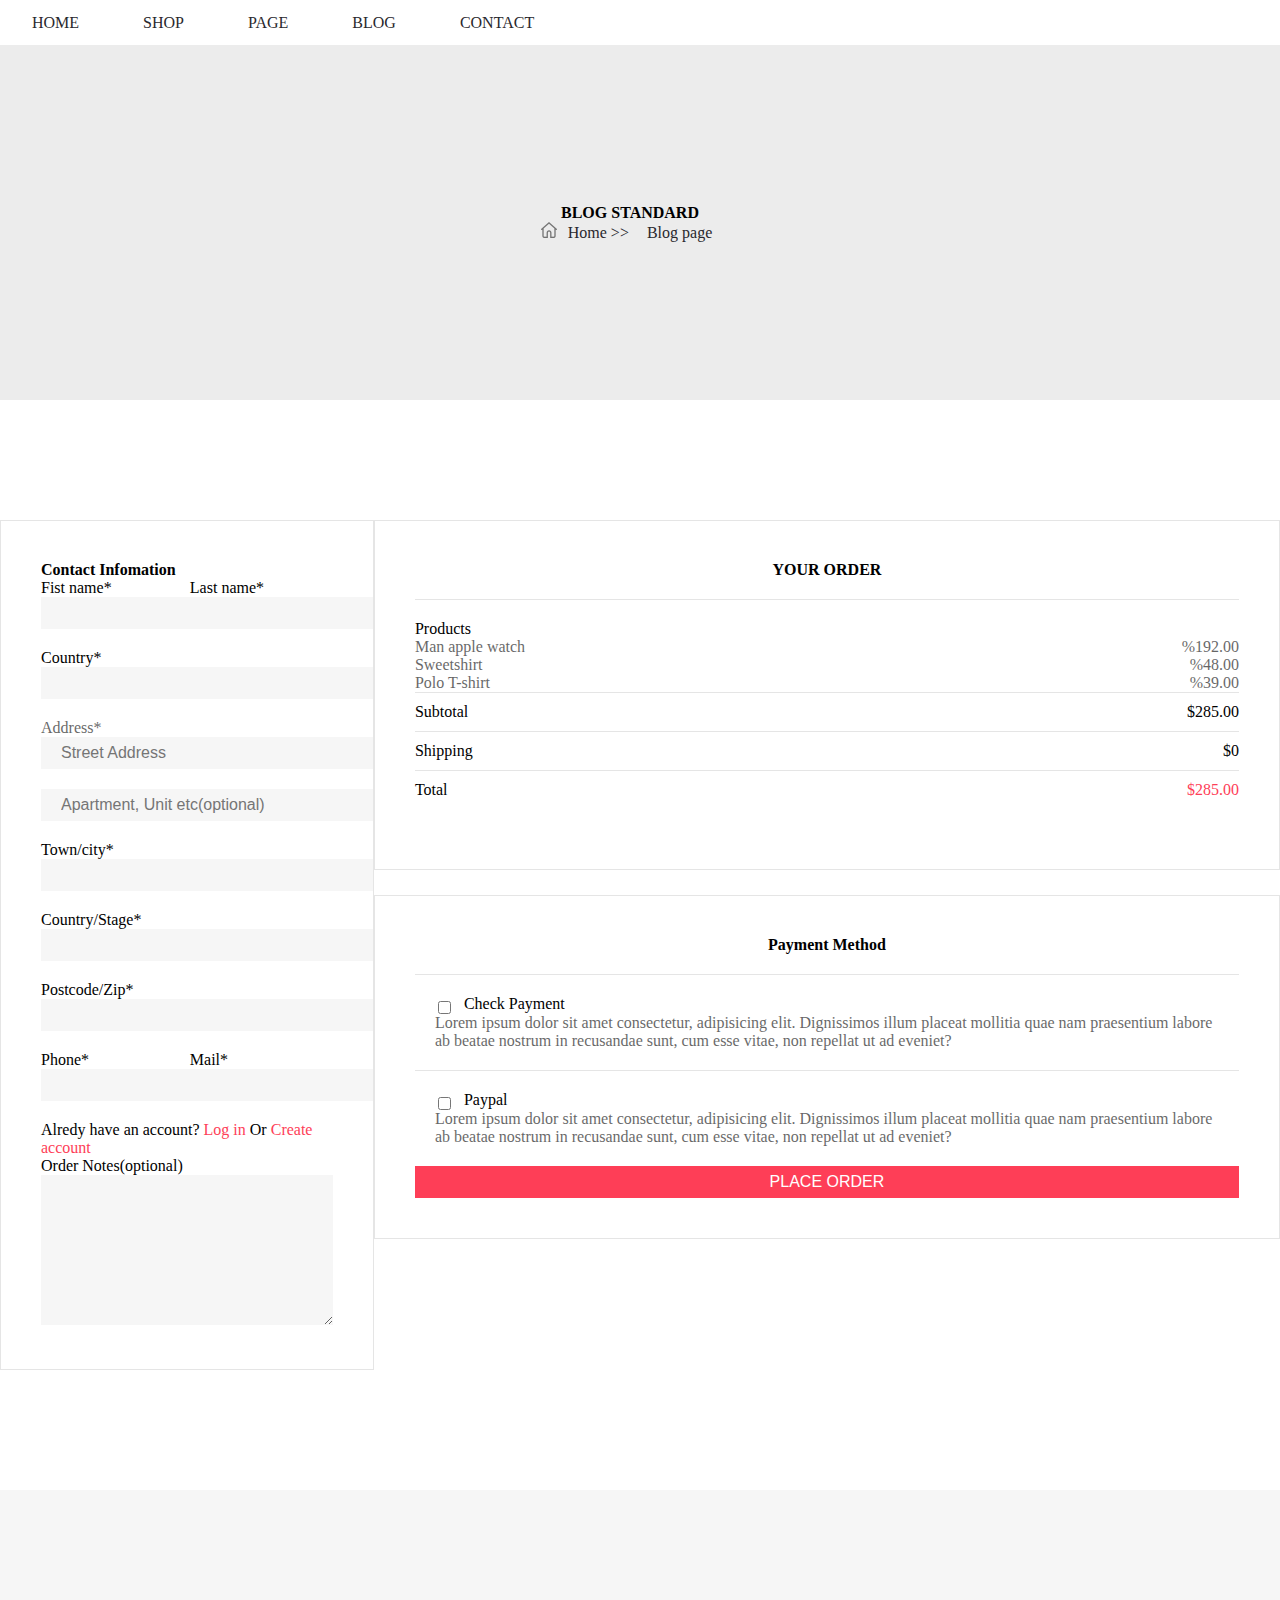
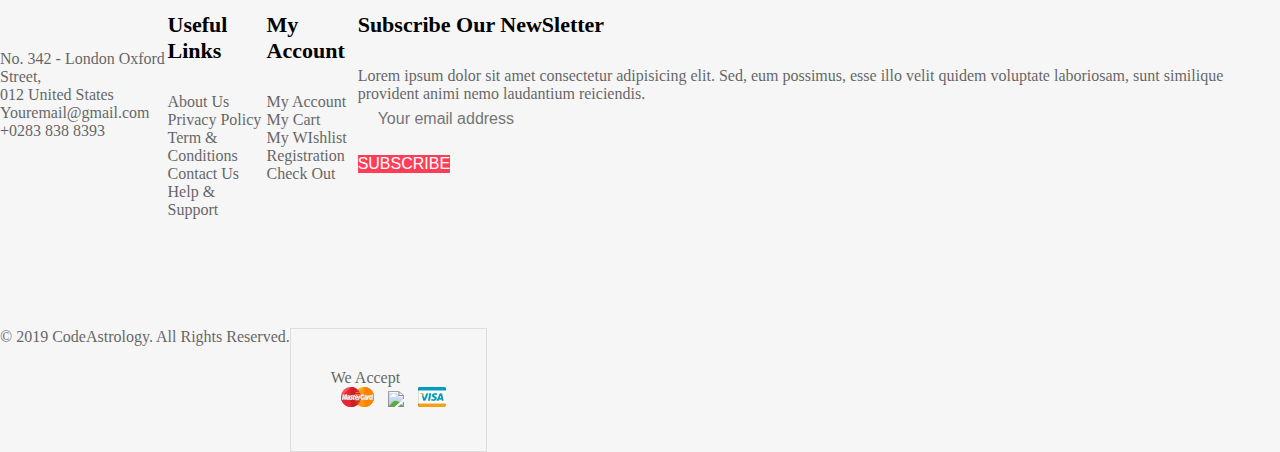
==== 16_checkout.html @ 1a3402bc "sap xong roi" ====
<!DOCTYPE html>
<html lang="en">
<head>
    <meta charset="UTF-8">
    <meta http-equiv="X-UA-Compatible" content="IE=edge">
    <meta name="viewport" content="width=device-width, initial-scale=1.0">
    <title>Document</title>
    <link rel="stylesheet" href="template05/css/bootstrap.min.css">
	<link rel="stylesheet" href="template05/css/style16.css">
</head>
<body>
    <!DOCTYPE html>
<html lang="en">
<head>
    <meta charset="UTF-8">
    <meta http-equiv="X-UA-Compatible" content="IE=edge">
    <meta name="viewport" content="width=device-width, initial-scale=1.0">
    <title>Document</title>
    <link rel="stylesheet" href="template05/css/bootstrap.min.css">
	<link rel="stylesheet" href="template05/css/style16.css">
</head>
<body>
    <div class="wrap">
        <header>
			<div class="container">
				<div class="row">
					<div class="col-2">
						<img src="template05/img/icon/logo.png" alt="">
					</div>
					<div class="col-8">
						<nav>
							<ul class="main-menu justify-content-center">
								<li><a class="menu-text" href="">HOME</a></li>
								<li><a class="menu-text" href="">SHOP</a></li>
								<li><a class="menu-text" href="">PAGE</a></li>
								<li><a class="menu-text" href="">BLOG</a></li>
								<li><a class="menu-text" href="">CONTACT</a></li>
							</ul>
						</nav>
					</div>
                    <div class="col-2">
						<nav>
							<ul class="main-menu">
								<li><a class="menu-img" href=""><img src="template05/img/icon/user.png" alt=""></a></li>
								<li><a class="menu-img" href=""><img src="template05/img/icon/search.png" alt=""></a></li>
								<li><a class="menu-img" href=""><img src="template05/img/icon/heart_icon.png" alt=""></a></li>
								<li><a class="menu-img" href=""><img src="template05/img/icon/cart_icon.png" alt=""></a></li>
							</ul>
						</nav>
					</div>
				</div>
				<div class="banner">
					<div class="overlay">
                        <h1>BLOG STANDARD</h1>
                        <div class="home">
                            <img src="template05/img/icon/home_icon.png" alt="">
                            <a href="">Home    >>    <a href="">Blog page</a></a>
                        </div>
                    </div>
				</div>
			</div>
		</header>
        <div class="main">
            <div class="container">
                <div class="row">
                    <div class="col-8">
                        <div class="contact-info">
                            <h4>Contact Infomation</h4>
                            <div class="first-name">
                                <div class="col-6">
                                    <div class="first">
                                        <p>Fist name*</p>
                                        <input type="text" name="" id="">
                                    </div>
                                </div>
                                <div class="col-6">
                                    <div class="last-name">
                                        <p>Last name*</p>
                                        <input type="text" name="" id="">
                                    </div>
                                </div>
                            </div>
                            <div class="country">
                                <p>Country*</p>
                                <input type="text">
                            </div>
                            <div class="address">
                                <p>Address*</p>
                                <input type="text" placeholder="Street Address">
                                <input type="text" name="" id="" placeholder="Apartment, Unit etc(optional)">
                            </div>
                            <div class="Town">
                                <p>Town/city*</p>
                                <input type="text" name="" id="">
                            </div>
                            <div class="Country">
                                <p>Country/Stage*</p>
                                <input type="text">
                            </div>
                            <div class="post">
                                <p>Postcode/Zip*</p>
                                <input type="text">
                            </div>
                            <div class="phone">
                                <div class="col-6">
                                    <div class="phone1">
                                        <p>Phone*</p>
                                        <input type="text" name="" id="">
                                    </div>
                                </div>
                                <div class="col-6">
                                    <div class="mail">
                                        <p>Mail*</p>
                                        <input type="text" name="" id="">
                                    </div>
                                </div>
                            </div>
                            <div class="login">
                                <p>Alredy have an account? <a href="">Log in</a> Or <a href="">Create account</a></p>
                            </div>
                            <div class="Order">
                                <p>Order Notes(optional)</p>
                                <textarea name="" id=""  rows="10"></textarea>
                            </div>
                        </div>
                    </div>
                    <div class="col-4">
                        <div class="your-order">
                            <div class="your-product">
                                <div class="title-order">
                                    <h4>YOUR ORDER</h4>
                                </div>
                                <div class="product-man">
                                    <p>Products</p>
                                    <div class="man-apple">
                                        <div class="man-watch">
                                            <p>Man apple watch</p>
                                            <p>%192.00</p>
                                        </div>
                                        <div class="man-watch">
                                            <p>Sweetshirt</p>
                                            <p>%48.00</p>
                                        </div>
                                        <div class="man-watch">
                                            <p>Polo T-shirt</p>
                                            <p>%39.00</p>
                                        </div>
                                    </div>
                                    <div class="subt">
                                        <p>Subtotal</p>
                                        <p>$285.00</p>
                                    </div>
                                    <div class="ship">
                                        <p>Shipping</p>
                                        <p>$0</p>
                                    </div>
                                    <div class="tot">
                                        <p>Total</p>
                                        <p style="color: #fe3e57;">$285.00</p>
                                    </div>
                                </div>
                            </div>
                            <div class="payment">
                                <div class="title-payment">
                                    <h4>Payment Method</h4>
                                </div>
                                <div class="check">
                                    <div class="check1">
                                        <input type="checkbox" name="" id="">
                                        <p>Check Payment</p>
                                    </div>
                                    <div class="nd">
                                        <p>Lorem ipsum dolor sit amet consectetur, adipisicing elit. Dignissimos illum placeat mollitia quae nam praesentium labore ab beatae nostrum in recusandae sunt, cum esse vitae, non repellat ut ad eveniet?</p>
                                    </div>
                                </div>
                                <div class="check2">
                                    <div class="check1">
                                        <input type="checkbox" name="" id="">
                                        <p>Paypal</p>
                                    </div>
                                    <div class="nd">
                                        <p>Lorem ipsum dolor sit amet consectetur, adipisicing elit. Dignissimos illum placeat mollitia quae nam praesentium labore ab beatae nostrum in recusandae sunt, cum esse vitae, non repellat ut ad eveniet?</p>
                                    </div>
                                </div>
                                <button>PLACE ORDER</button>
                            </div>
                        </div>
                    </div>
                </div>
            </div>
        </div>
        <footer>
            <div class="container">
                <div class="row">
                    <div class="col-3">
                        <div class="address">
                            <img src="template05/img/icon/logo.png" alt="">
                            <p>No. 342 - London Oxford Street,</p>
                            <p>012 United States</p>
                            <p>Youremail@gmail.com</p>
                            <p>+0283 838 8393</p>
                            <a href="">
                                <img src="template05/img/icon/facebook.png" alt="">
                            </a>
                            <a href="">
                                <img src="template05/img/icon/twiter.png" alt="">
                            </a>
                            <a href="">
                                <img src="template05/img/icon/in.png" alt="">
                            </a>
                            <a href="">
                                <img src="template05/img/icon/google.png" alt="">
                            </a>
                            <a href="">
                                <img src="template05/img/icon/p.png" alt="">
                            </a>
                        </div>
                    </div>
                    <div class="col-2">
                        <div class="useful">
                            <h2>Useful Links</h2>
                            <p>About Us</p>
                            <p>Privacy Policy</p>
                            <p>Term & Conditions</p>
                            <p>Contact Us</p>
                            <p>Help & Support</p>
                        </div>
                    </div>
                    <div class="col-2">
                        <div class="account">
                            <h2>My Account</h2>
                            <p>My Account</p>
                            <p>My Cart</p>
                            <p>My WIshlist</p>
                            <p>Registration</p>
                            <p>Check Out</p>
                        </div>
                    </div>
                    <div class="col-5">
                        <div class="subcribe">
                            <h2>Subscribe Our NewSletter</h2>
                            <p>Lorem ipsum dolor sit amet consectetur adipisicing elit. Sed, eum possimus, esse illo velit quidem voluptate laboriosam, sunt similique provident animi nemo laudantium reiciendis. </p>
                        </div>
                        <div class="input-group">
                            <input type="search" class="form-control rounded" placeholder="Your email address" aria-label="Your email address"
                            aria-describedby="search-addon"/>
                            <button type="button" class="btn btn-outline-primary" style="background-color: #fe3e57; color: #fff;">SUBSCRIBE</button>
                          </div>
                    </div>
                </div>
                <div class="row">
                    <div class="col-9">
                        <p id="text">© 2019 CodeAstrology. All Rights Reserved.</p>
                    </div>
                    <div class="col-3">
                        <div class="payment d-flex justify-content-end">
                            <p style="opacity: 0.6;">We Accept</p>
                            <a href=""><img src="template05/img/icon/mastercard.png" alt=""></a>
                            <a href=""><img src="template05/img/icon/paypal.png alt=""></a>
                            <a href=""><img src="template05/img/icon/visa.png" alt=""></a>
                        </div>
                    </div>
                </div>
            </div>
        </footer>
    </div>
</body>
</html>
</body>
</html>
---- template05/css/style16.css ----
*{ 
    margin: 0;
    padding: 0;
    border: 0;
    font-size: 100%;
   }
a{
    text-decoration: none;
    color: #29282d;
}
ul{
    margin: 0;
    list-style: none;
}
.col-2{
    padding: 0;
}
.col-2 img{
    width: 70%;
}
.row{
    display: flex;
}
.main-menu{
    padding: 0;
    display: flex;
}
.main-menu li a{
    /* padding: 0 15px; */
    line-height: 45px;
    transition: transform 0.5s;
}
.main-menu li a:hover{
    font-weight: bold;
    color: #fe3e57;
    transform: scale(1.2);
    text-decoration: underline;
}
.menu-text{
    padding: 0 32px;
}
.menu-img img{
    padding: 0 10px;
}
.menu-img img {
    width: 100%;
}

.banner{
    width: 1700px;
    height: 355px;
    background-color: #ececec;
    margin-left: -220px;
}
/* banner */
.banner{
    display: flex;
    justify-content: center;
    align-items: center;
}
.overlay{
    text-align: center;
}
.home a{
    margin: 5px 7px;
}
.home a:hover{
    color: red;
}
/* ... */
input{
    background-color: #f6f6f6;
    width: 100%;
    padding: 7px 20px;
    margin-bottom: 20px;
}
.first-name{
    display: flex;
}
.first{
    padding-right: 10px;
}
.phone{
    display: flex;
}
.phone1{
    padding-right: 10px;
}
.login p a{
    color: #fe3e57;
}
textarea{
    background-color: #f6f6f6;
    width: 100%;
}
.contact-info{
    border: 1px solid rgba(0, 0, 0, 0.1);
    padding: 40px;
    margin: 120px 0;
}
/* ... */
.man-watch{
    opacity: 0.6;
    display: flex;
    justify-content: space-between;
}
.man-apple{
    border-bottom: 1px solid rgba(0, 0, 0, 0.1);
}
.title-order{
    text-align: center;
    border-bottom: 1px solid rgba(0, 0, 0, 0.1);
    padding-bottom: 20px;
}
.product-man{
    padding: 20px 0;
}
.subt{
    display: flex;
    justify-content: space-between;
    border-bottom: 1px solid rgba(0, 0, 0, 0.1);
    padding: 10px 0;
}
.ship{
    display: flex;
    justify-content: space-between;
    border-bottom: 1px solid rgba(0, 0, 0, 0.1);
    padding: 10px 0;
}
.tot{
    display: flex;
    justify-content: space-between;
    padding: 10px 0;
}
.your-product{
    border: 1px solid rgba(0, 0, 0, 0.1);
    padding: 40px;
    margin-top: 120px;
}

.payment{
    border: 1px solid rgba(0, 0, 0, 0.1);
    padding: 40px;
}
.title-payment{
    text-align: center;
    border-bottom: 1px solid rgba(0, 0, 0, 0.1);
    padding-bottom: 20px;
}
.check1{
    display: flex;
}
.check1 input{
    margin: 0;
    width: 19px;
    margin-top: 6px;
    margin-right: 10px;
}
.nd{
    opacity: 0.6;
}
.check{
    border-bottom: 1px solid rgba(0, 0, 0, 0.1);
    padding: 20px;
}
.check2{
    padding: 20px;
}
.payment button{
    background-color: #fe3e57;
    color: #fff;
    width: 100%;
    padding: 7px 0;
    text-align: center;
}



/* foot */
footer {
    background-color: #f6f6f6;
}
.address img {
    padding-bottom: 34px;
    padding-top: 122px;
}
.address a {
    padding-top: 40px;
    padding-right: 15px;
    color: #cdcdcd;
    font-size: 30px;
}
.address a i:hover {
    color: #fe3e57;
}
.address p {
    opacity: 0.6;
}
#text {
    margin-top: 25px;
    opacity: 0.6;
}
.payment {
    margin-top: 25px;
}
.useful p {
    opacity: 0.6;
}
.useful h2 {
    padding-top: 122px;
    padding-bottom: 29px;
    font-size: 22px;
}
.account h2 {
    padding-top: 122px;
    padding-bottom: 29px;
    font-size: 22px;
}
.account p {
    opacity: 0.6;
}
.subcribe h2 {
    padding-top: 122px;
    padding-bottom: 29px;
    font-size: 22px;
}
.subcribe p{
    opacity: 0.6;
}
.payment a{
    padding-left: 10px;
}
---- template05/css/style16.css ----
*{ 
    margin: 0;
    padding: 0;
    border: 0;
    font-size: 100%;
   }
a{
    text-decoration: none;
    color: #29282d;
}
ul{
    margin: 0;
    list-style: none;
}
.col-2{
    padding: 0;
}
.col-2 img{
    width: 70%;
}
.row{
    display: flex;
}
.main-menu{
    padding: 0;
    display: flex;
}
.main-menu li a{
    /* padding: 0 15px; */
    line-height: 45px;
    transition: transform 0.5s;
}
.main-menu li a:hover{
    font-weight: bold;
    color: #fe3e57;
    transform: scale(1.2);
    text-decoration: underline;
}
.menu-text{
    padding: 0 32px;
}
.menu-img img{
    padding: 0 10px;
}
.menu-img img {
    width: 100%;
}

.banner{
    width: 1700px;
    height: 355px;
    background-color: #ececec;
    margin-left: -220px;
}
/* banner */
.banner{
    display: flex;
    justify-content: center;
    align-items: center;
}
.overlay{
    text-align: center;
}
.home a{
    margin: 5px 7px;
}
.home a:hover{
    color: red;
}
/* ... */
input{
    background-color: #f6f6f6;
    width: 100%;
    padding: 7px 20px;
    margin-bottom: 20px;
}
.first-name{
    display: flex;
}
.first{
    padding-right: 10px;
}
.phone{
    display: flex;
}
.phone1{
    padding-right: 10px;
}
.login p a{
    color: #fe3e57;
}
textarea{
    background-color: #f6f6f6;
    width: 100%;
}
.contact-info{
    border: 1px solid rgba(0, 0, 0, 0.1);
    padding: 40px;
    margin: 120px 0;
}
/* ... */
.man-watch{
    opacity: 0.6;
    display: flex;
    justify-content: space-between;
}
.man-apple{
    border-bottom: 1px solid rgba(0, 0, 0, 0.1);
}
.title-order{
    text-align: center;
    border-bottom: 1px solid rgba(0, 0, 0, 0.1);
    padding-bottom: 20px;
}
.product-man{
    padding: 20px 0;
}
.subt{
    display: flex;
    justify-content: space-between;
    border-bottom: 1px solid rgba(0, 0, 0, 0.1);
    padding: 10px 0;
}
.ship{
    display: flex;
    justify-content: space-between;
    border-bottom: 1px solid rgba(0, 0, 0, 0.1);
    padding: 10px 0;
}
.tot{
    display: flex;
    justify-content: space-between;
    padding: 10px 0;
}
.your-product{
    border: 1px solid rgba(0, 0, 0, 0.1);
    padding: 40px;
    margin-top: 120px;
}

.payment{
    border: 1px solid rgba(0, 0, 0, 0.1);
    padding: 40px;
}
.title-payment{
    text-align: center;
    border-bottom: 1px solid rgba(0, 0, 0, 0.1);
    padding-bottom: 20px;
}
.check1{
    display: flex;
}
.check1 input{
    margin: 0;
    width: 19px;
    margin-top: 6px;
    margin-right: 10px;
}
.nd{
    opacity: 0.6;
}
.check{
    border-bottom: 1px solid rgba(0, 0, 0, 0.1);
    padding: 20px;
}
.check2{
    padding: 20px;
}
.payment button{
    background-color: #fe3e57;
    color: #fff;
    width: 100%;
    padding: 7px 0;
    text-align: center;
}



/* foot */
footer {
    background-color: #f6f6f6;
}
.address img {
    padding-bottom: 34px;
    padding-top: 122px;
}
.address a {
    padding-top: 40px;
    padding-right: 15px;
    color: #cdcdcd;
    font-size: 30px;
}
.address a i:hover {
    color: #fe3e57;
}
.address p {
    opacity: 0.6;
}
#text {
    margin-top: 25px;
    opacity: 0.6;
}
.payment {
    margin-top: 25px;
}
.useful p {
    opacity: 0.6;
}
.useful h2 {
    padding-top: 122px;
    padding-bottom: 29px;
    font-size: 22px;
}
.account h2 {
    padding-top: 122px;
    padding-bottom: 29px;
    font-size: 22px;
}
.account p {
    opacity: 0.6;
}
.subcribe h2 {
    padding-top: 122px;
    padding-bottom: 29px;
    font-size: 22px;
}
.subcribe p{
    opacity: 0.6;
}
.payment a{
    padding-left: 10px;
}
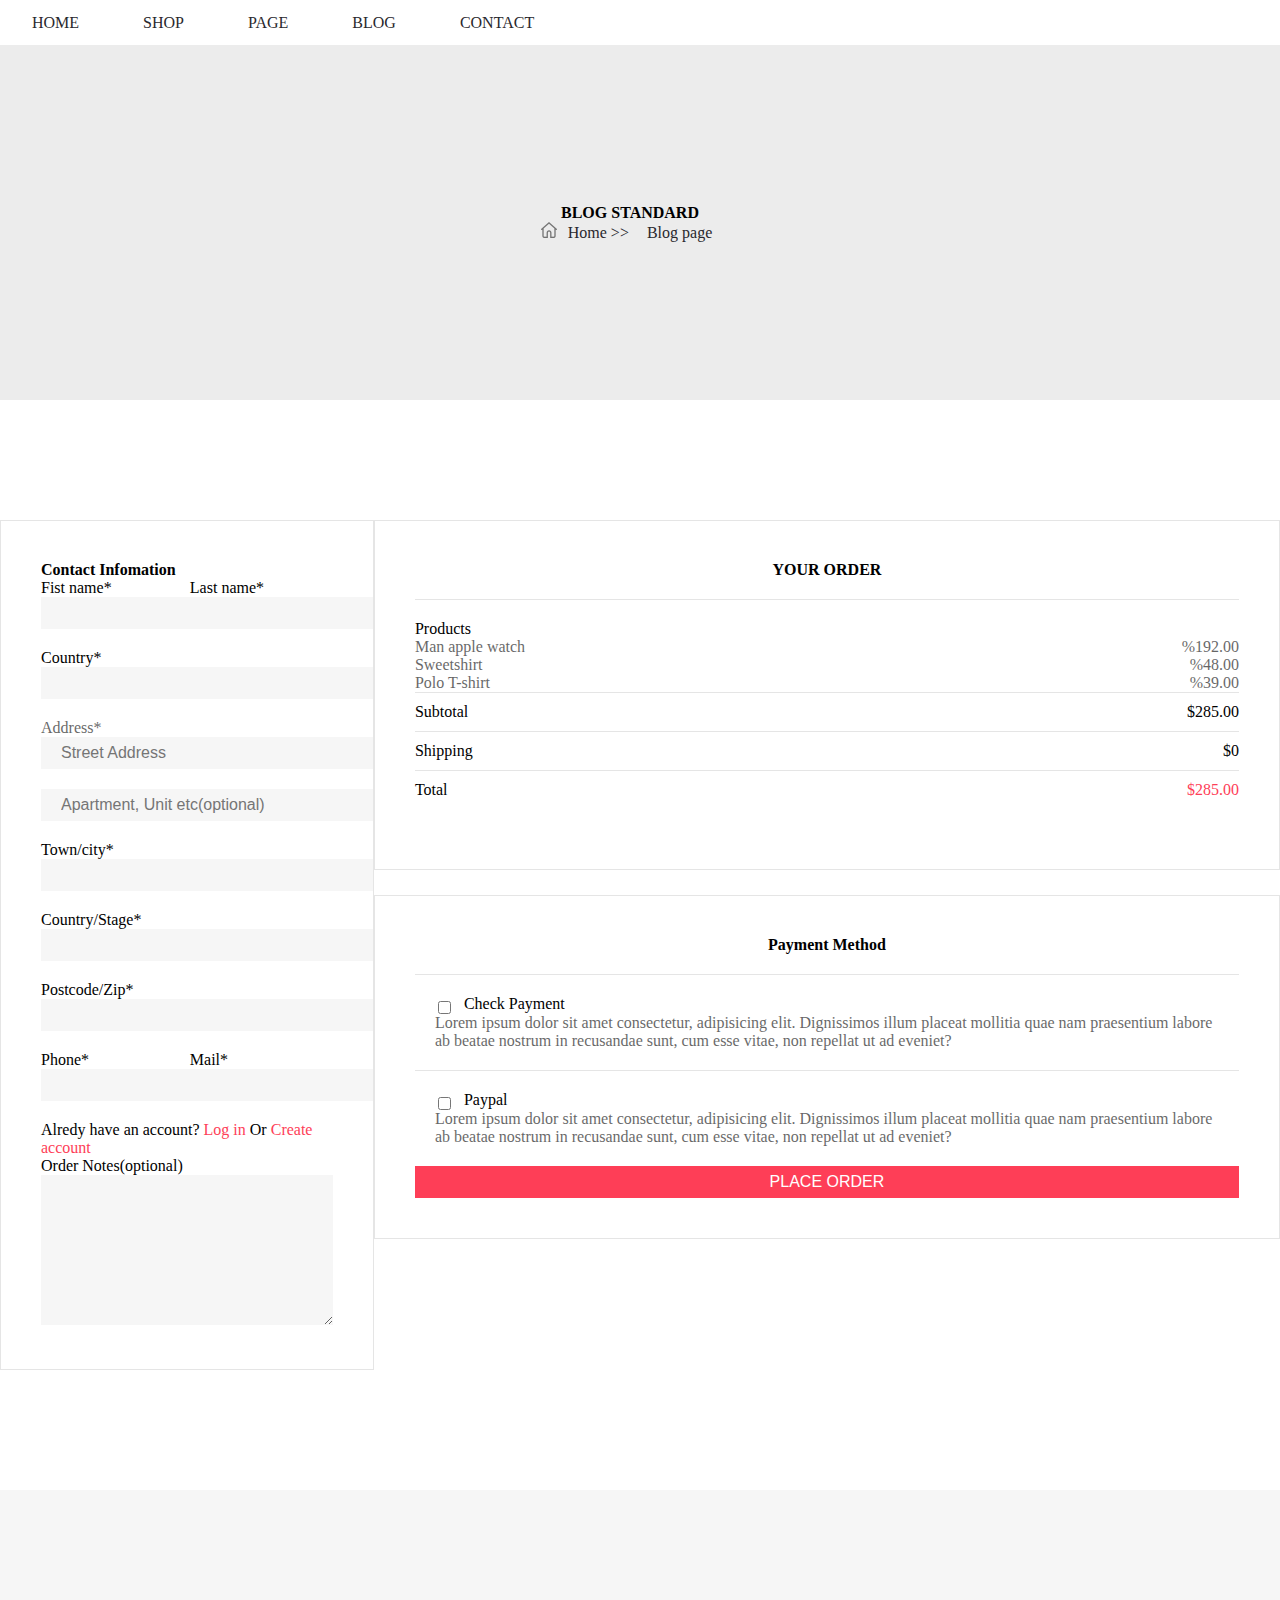
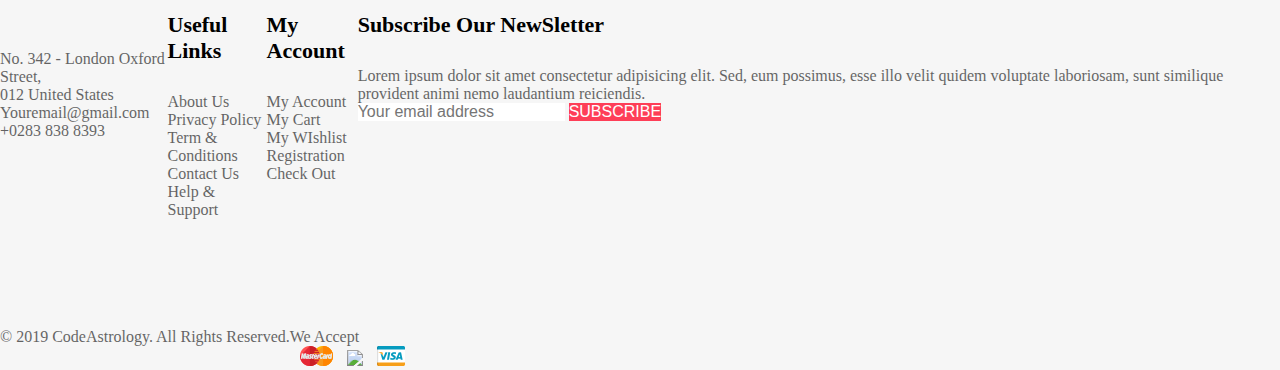
==== commit 6c035fb5: "update" ====
--- a/16_checkout.html
+++ b/16_checkout.html
@@ -70,48 +70,48 @@
                                 <div class="col-6">
                                     <div class="first">
                                         <p>Fist name*</p>
-                                        <input type="text" name="" id="">
+                                        <input id="input1" type="text" name="" id="">
                                     </div>
                                 </div>
                                 <div class="col-6">
                                     <div class="last-name">
                                         <p>Last name*</p>
-                                        <input type="text" name="" id="">
+                                        <input id="input1" type="text" name="" id="">
                                     </div>
                                 </div>
                             </div>
                             <div class="country">
                                 <p>Country*</p>
-                                <input type="text">
+                                <input id="input1" type="text">
                             </div>
                             <div class="address">
                                 <p>Address*</p>
-                                <input type="text" placeholder="Street Address">
-                                <input type="text" name="" id="" placeholder="Apartment, Unit etc(optional)">
+                                <input id="input1" type="text" placeholder="Street Address">
+                                <input id="input1" type="text" name="" id="" placeholder="Apartment, Unit etc(optional)">
                             </div>
                             <div class="Town">
                                 <p>Town/city*</p>
-                                <input type="text" name="" id="">
+                                <input id="input1" type="text" name="" id="">
                             </div>
                             <div class="Country">
                                 <p>Country/Stage*</p>
-                                <input type="text">
+                                <input id="input1" type="text">
                             </div>
                             <div class="post">
                                 <p>Postcode/Zip*</p>
-                                <input type="text">
+                                <input id="input1" type="text">
                             </div>
                             <div class="phone">
                                 <div class="col-6">
                                     <div class="phone1">
                                         <p>Phone*</p>
-                                        <input type="text" name="" id="">
+                                        <input id="input1" type="text" name="" id="">
                                     </div>
                                 </div>
                                 <div class="col-6">
                                     <div class="mail">
                                         <p>Mail*</p>
-                                        <input type="text" name="" id="">
+                                        <input id="input1" type="text" name="" id="">
                                     </div>
                                 </div>
                             </div>
@@ -160,7 +160,7 @@
                                     </div>
                                 </div>
                             </div>
-                            <div class="payment">
+                            <div class="payment1">
                                 <div class="title-payment">
                                     <h4>Payment Method</h4>
                                 </div>
--- a/template05/css/style16.css
+++ b/template05/css/style16.css
@@ -68,7 +68,7 @@
     color: red;
 }
 /* ... */
-input{
+#input1{
     background-color: #f6f6f6;
     width: 100%;
     padding: 7px 20px;
@@ -138,9 +138,10 @@
     margin-top: 120px;
 }
 
-.payment{
+.payment1{
     border: 1px solid rgba(0, 0, 0, 0.1);
     padding: 40px;
+    margin-top: 25px;
 }
 .title-payment{
     text-align: center;
@@ -166,7 +167,9 @@
 .check2{
     padding: 20px;
 }
-.payment button{
+
+
+.payment1 button{
     background-color: #fe3e57;
     color: #fff;
     width: 100%;
@@ -175,8 +178,7 @@
 }
 
 
-
-/* foot */
+/* footer */
 footer {
     background-color: #f6f6f6;
 }
@@ -229,4 +231,10 @@
 }
 .payment a{
     padding-left: 10px;
+}
+
+@media(max-width: 991px) {
+    #con9{
+        width: 100%;
+    }
 }--- a/template05/css/style16.css
+++ b/template05/css/style16.css
@@ -68,7 +68,7 @@
     color: red;
 }
 /* ... */
-input{
+#input1{
     background-color: #f6f6f6;
     width: 100%;
     padding: 7px 20px;
@@ -138,9 +138,10 @@
     margin-top: 120px;
 }
 
-.payment{
+.payment1{
     border: 1px solid rgba(0, 0, 0, 0.1);
     padding: 40px;
+    margin-top: 25px;
 }
 .title-payment{
     text-align: center;
@@ -166,7 +167,9 @@
 .check2{
     padding: 20px;
 }
-.payment button{
+
+
+.payment1 button{
     background-color: #fe3e57;
     color: #fff;
     width: 100%;
@@ -175,8 +178,7 @@
 }
 
 
-
-/* foot */
+/* footer */
 footer {
     background-color: #f6f6f6;
 }
@@ -229,4 +231,10 @@
 }
 .payment a{
     padding-left: 10px;
+}
+
+@media(max-width: 991px) {
+    #con9{
+        width: 100%;
+    }
 }